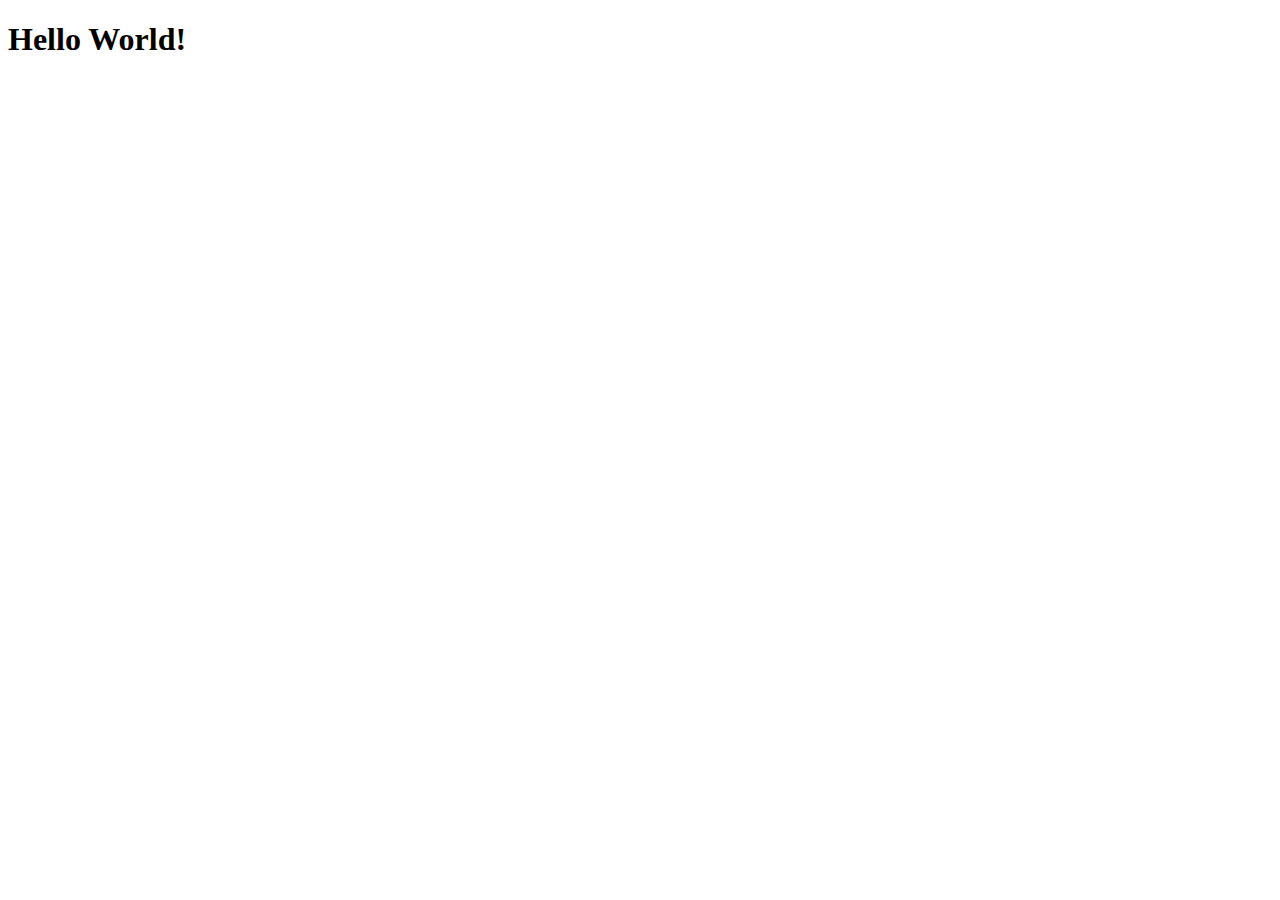
==== index.html @ 12549ade "some init msg" ====
<!DOCTYPE html>
<html lang="en">
<head>
    <meta charset="UTF-8">
    <meta http-equiv="X-UA-Compatible" content="IE=edge">
    <meta name="viewport" content="width=device-width, initial-scale=1.0">
    <title>Learn_Web</title>
    <link rel="stylesheet" href="styles/style.css"
</head>
<body>
    <h1>Hello World!</h1>
</body>
</html>
---- styles/style.css ----
/* auth */
.auth-form-container{
    width: 180px;
    height: auto;
    border: 1px solid #ccc;
    margin:auto;
    padding: 15px;
    box-sizing:border-box;
    background-color: rgb(184, 208, 212);
}

.auth-form-container .text-input-label{
    display:block;
    margin-bottom: 5px;
}

.auth-form-container .text-input-label1{
    font-style: italic;
    
}

.auth-form-container .text-input{
    height: 30px;
    width: 100%;
    box-sizing:border-box;
    padding-left: 25px;
    padding-right: 25px;
    border-color: blueviolet;
    background-color: thistle;
}

.form-group{
margin-bottom: 15px;
}

.submit-button{
    display:block;
    width:100%;
    height: 35px;
    text-decoration-color: rgb(250, 246, 246);
    background-color:rgb(139, 88, 221);
    color:rgb(245, 245, 245);
    border:0;
    margin-bottom: 15px;

}

.reset-pass-link{
    display:block;
    text-align:center;
    font-size: 12px;

}
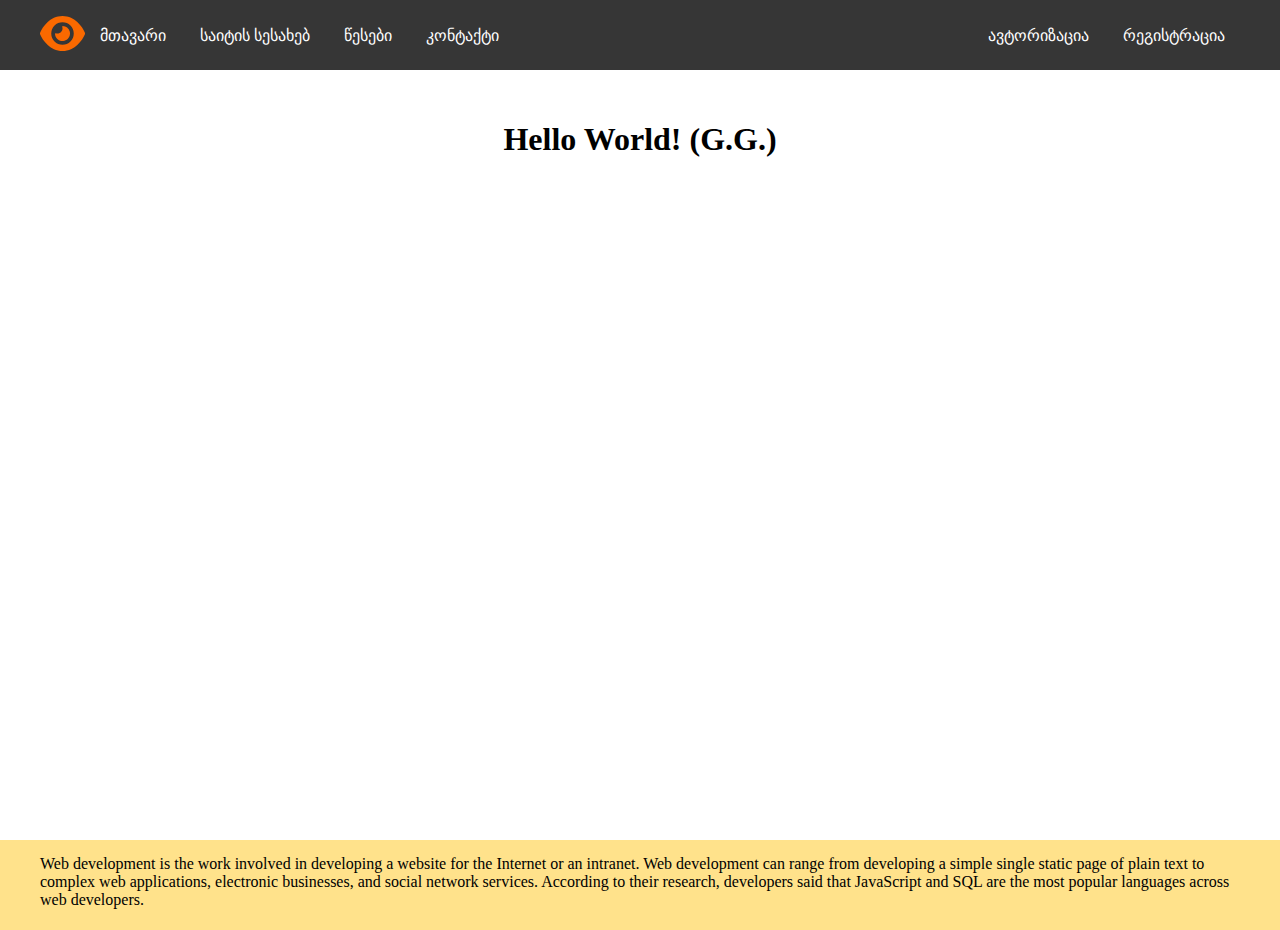
==== commit 138adfa7: "+header+footer" ====
--- a/index.html
+++ b/index.html
@@ -1,13 +1,47 @@
 <!DOCTYPE html>
 <html lang="en">
+
 <head>
     <meta charset="UTF-8">
     <meta http-equiv="X-UA-Compatible" content="IE=edge">
     <meta name="viewport" content="width=device-width, initial-scale=1.0">
     <title>Learn_Web</title>
-    <link rel="stylesheet" href="styles/style.css"
+    <link rel="stylesheet" href="./styles/style.css">
 </head>
+
 <body>
-    <h1>Hello World!</h1>
+    <header class="d-flex">
+        <div class="first-container d-flex">
+            <a href="#">
+                <img class="logo" src="./logo.svg" alt="ლოგო">
+            </a>
+            <nav class="d-flex">
+                <div>
+                    <a href="./index.html">მთავარი</a>
+                    <a href="#">საიტის სესახებ</a>
+                    <a href="#">წესები</a>
+                    <a href="#">კონტაქტი</a>
+                </div>
+                <div>
+                    <a href="./auth.html">ავტორიზაცია</a>
+                    <a href="./registration.html">რეგისტრაცია</a>
+                </div>
+            </nav>
+        </div>
+    </header>
+
+    <div class="container body-container">
+    <h1><center>Hello World! (G.G.)</center></h1>
+    </div>
+
+    <footer>
+        <div class="first-container">
+            <p>
+            Web development is the work involved in developing a website for the Internet or an intranet. Web development can range from developing a simple single static page of plain text to complex web applications, electronic businesses, and social network services.
+            According to their research, developers said that JavaScript and SQL are the most popular languages across web developers.
+            </p>
+        </div>
+    </footer>
+
 </body>
 </html>--- a/styles/style.css
+++ b/styles/style.css
@@ -1,3 +1,63 @@
+/* body */
+body{
+    margin: 0;
+    min-height: 100vh;
+}
+
+/* global styles */
+.first-container{
+    width:1200px;
+    margin:auto;
+}
+
+/* d-flex */
+.d-flex{
+display:flex;
+}
+
+/* Header styles */
+header{
+    height:70px;
+    background-color:rgb(54, 54, 54);
+    align-items: center;
+}
+
+header .logo{
+    width:45px;
+    height:45px;
+}
+
+header .first-container{
+    align-items: center;
+}
+
+nav{
+    width:calc(100% - 45px);
+    justify-content: space-between;
+}
+
+nav a{
+    color:white;
+    text-decoration: none;
+    padding: 15px;
+}
+
+nav a:hover{
+    text-decoration:underline;
+}
+
+/* footer */
+footer{
+    padding:15px 0;
+    background-color: rgb(255, 226, 139);
+    box-sizing:border-box;
+}
+
+footer p{
+    margin:0;
+    height:60px;
+}
+
 /* auth */
 .auth-form-container{
     width: 180px;
@@ -6,7 +66,15 @@
     margin:auto;
     padding: 15px;
     box-sizing:border-box;
-    background-color: rgb(184, 208, 212);
+    background-color: rgb(211, 211, 211);
+    font-family: 'Gill Sans', 'Gill Sans MT', Calibri, 'Trebuchet MS', sans-serif;
+    font-size:medium;
+}
+
+.body-container{
+    padding:30px 0;
+    min-height:calc(100vh - 70px - 60px);
+    box-sizing:border-box;
 }
 
 .auth-form-container .text-input-label{
@@ -16,7 +84,6 @@
 
 .auth-form-container .text-input-label1{
     font-style: italic;
-    
 }
 
 .auth-form-container .text-input{
@@ -26,12 +93,27 @@
     padding-left: 25px;
     padding-right: 25px;
     border-color: blueviolet;
-    background-color: thistle;
+    background-color: rgb(250, 237, 250);
 }
 
 .form-group{
 margin-bottom: 15px;
 }
+
+.reset-pass-link{
+    display:block;
+    color:blueviolet;
+    text-align:center;
+    font-size: 12px;
+    text-decoration:none;
+    padding: 15px;
+    padding-top: 0px;
+}
+
+.reset-pass-link:hover{
+    text-decoration:underline;
+}
+
 
 .submit-button{
     display:block;
@@ -42,12 +124,106 @@
     color:rgb(245, 245, 245);
     border:0;
     margin-bottom: 15px;
-
-}
-
-.reset-pass-link{
-    display:block;
-    text-align:center;
-    font-size: 12px;
-
+    cursor:pointer;
+    font-size:15px;
+}
+
+.registration-link{
+    display:block;
+    color:blueviolet;
+    text-align:center;
+    font-size: 15px;
+    text-decoration:none;
+    margin-top: -10px;
+}
+
+.registration-link:hover{
+    text-decoration:underline;
+}
+
+/* registration page*/
+.container-body-container{
+    width: 207px;
+    height: auto;
+    border: 1px solid #ccc;
+    margin:auto;
+    padding: 15px;
+    box-sizing:border-box;
+    background-color: rgb(211, 211, 211);
+    font-size:medium;
+    font-family: 'Gill Sans', 'Gill Sans MT', Calibri, 'Trebuchet MS', sans-serif;
+    min-height:calc(100vh - 70px - 60px);
+    box-sizing:border-box;
+
+}
+
+.container-body-container .text-input{
+    background-color:rgb(250, 237, 250);
+    border:solid #ccc;
+}
+
+.locations{
+background-color: rgb(207, 205, 241);
+border:1px solid gray;
+}
+
+.sex-container{
+    display:inline-block;
+}
+
+.btn{
+    display:block;
+    font-size: 15px;
+    font-weight: 35px;
+    text-align:center;
+    border-color: (139, 88, 221);
+}
+
+.btn-primary{
+    background-color: blueviolet;
+    border: 0;
+    color: white;
+    text-align: center;
+    margin:auto;
+    cursor:pointer;
+    width:100%;
+    height: 30px;
+}
+
+.btn-link{
+    display:block;
+    text-decoration: none;
+    text-align:center;
+    line-height: auto;
+    color:rgb(139, 88, 221);
+    padding-bottom: 5px;
+}
+
+.btn-link:hover{
+    text-decoration:underline;
+}
+
+.mb-15{
+    margin:15px;
+}
+
+/* reset pass */
+.text-input-reset{
+    display:block;
+    margin-bottom:20px;
+    margin-top:5px;
+    border-color:rgb(254, 255, 203);
+    background-color:rgb(211,211,211);
+}
+
+.container-reset-pass{
+    width: 207px;
+    height: auto;
+    border: 1px solid #ccc;
+    margin:auto;
+    padding: 15px;
+    box-sizing:border-box;
+    background-color: rgb(211, 211, 211);
+    font-size:medium;
+    font-family: 'Gill Sans', 'Gill Sans MT', Calibri, 'Trebuchet MS', sans-serif;
 }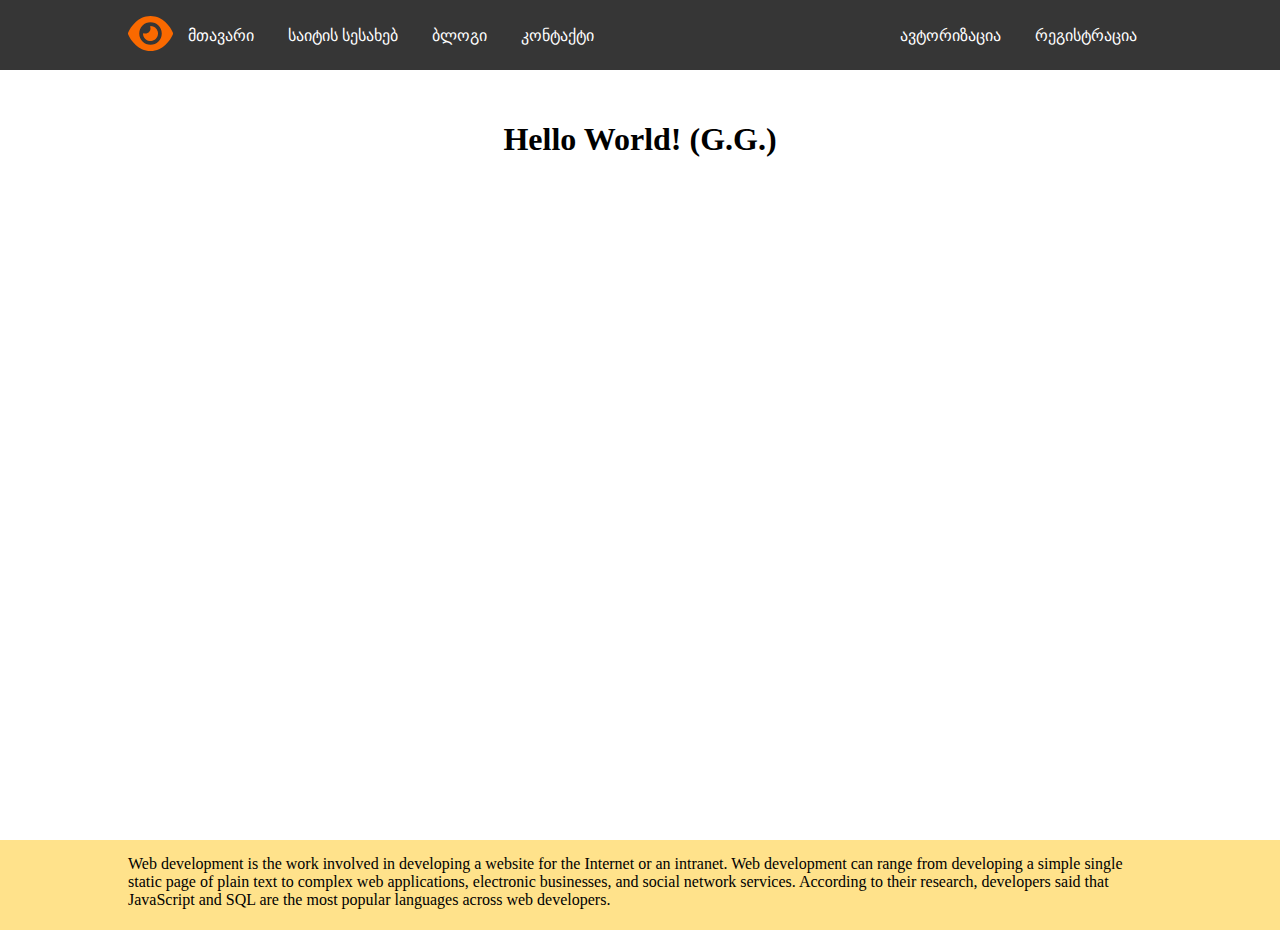
==== commit d68ab783: "+cards" ====
--- a/index.html
+++ b/index.html
@@ -13,13 +13,13 @@
     <header class="d-flex">
         <div class="first-container d-flex">
             <a href="#">
-                <img class="logo" src="./logo.svg" alt="ლოგო">
+                <img class="logo" src="./assets/img/logo.svg" alt="ლოგო">
             </a>
             <nav class="d-flex">
                 <div>
                     <a href="./index.html">მთავარი</a>
                     <a href="#">საიტის სესახებ</a>
-                    <a href="#">წესები</a>
+                    <a href="./blog-list.html">ბლოგი</a>
                     <a href="#">კონტაქტი</a>
                 </div>
                 <div>
--- a/styles/style.css
+++ b/styles/style.css
@@ -6,7 +6,7 @@
 
 /* global styles */
 .first-container{
-    width:1200px;
+    width:1024px;
     margin:auto;
 }
 
@@ -226,4 +226,36 @@
     background-color: rgb(211, 211, 211);
     font-size:medium;
     font-family: 'Gill Sans', 'Gill Sans MT', Calibri, 'Trebuchet MS', sans-serif;
+}
+
+/* blog-list page styles */
+
+.main-category-item{
+    outline: 3px dotted coral;
+    flex-grow: 1;
+    text-align: center;
+    padding: 15px 20px;
+    margin:0 15px;
+    width:25%;
+    text-decoration: none;
+    color:black;
+}
+
+.main-category-item:hover{
+    outline:solid;
+    color:chocolate;
+    background-color: #dad8d8;
+}
+
+.main-category-item:first-child{
+    margin: left 0;
+}
+
+.main-category-item:last-child{
+    margin: right 0;
+}
+
+.main-category-item img{
+    width: 40px;
+    height: 40px;
 }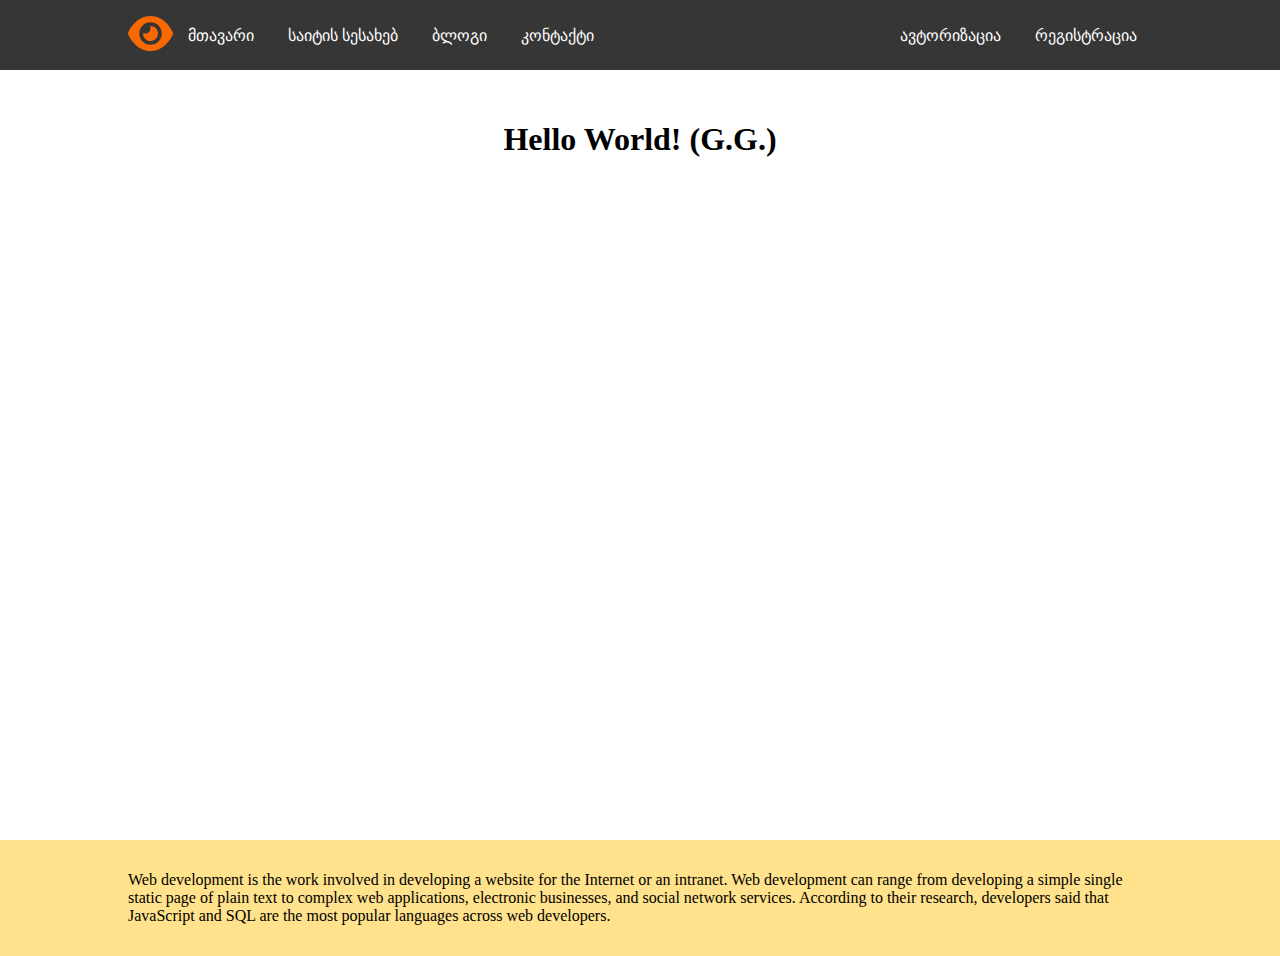
==== commit 80f8d903: "little bit changes" ====
--- a/index.html
+++ b/index.html
@@ -20,7 +20,7 @@
                     <a href="./index.html">მთავარი</a>
                     <a href="#">საიტის სესახებ</a>
                     <a href="./blog-list.html">ბლოგი</a>
-                    <a href="#">კონტაქტი</a>
+                    <a href="./contact.html">კონტაქტი</a>
                 </div>
                 <div>
                     <a href="./auth.html">ავტორიზაცია</a>
--- a/styles/style.css
+++ b/styles/style.css
@@ -48,12 +48,13 @@
 
 /* footer */
 footer{
+    display: flex;
     padding:15px 0;
     background-color: rgb(255, 226, 139);
     box-sizing:border-box;
 }
 
-footer p{
+footer .p{
     margin:0;
     height:60px;
 }
@@ -71,6 +72,13 @@
     font-size:medium;
 }
 
+.checkmark {
+    top: 0;
+    left: 0;
+    height: 12px;
+    width: 12px;
+  }
+
 .body-container{
     padding:30px 0;
     min-height:calc(100vh - 70px - 60px);
@@ -80,6 +88,7 @@
 .auth-form-container .text-input-label{
     display:block;
     margin-bottom: 5px;
+    
 }
 
 .auth-form-container .text-input-label1{
@@ -168,7 +177,15 @@
 }
 
 .sex-container{
-    display:inline-block;
+    display: block;
+    position: relative;
+    padding-left: 35px;
+    margin-bottom: 5px;
+    font-size: 15px;
+    -webkit-user-select: none;
+    -moz-user-select: none;
+    -ms-user-select: none;
+    user-select: none;
 }
 
 .btn{
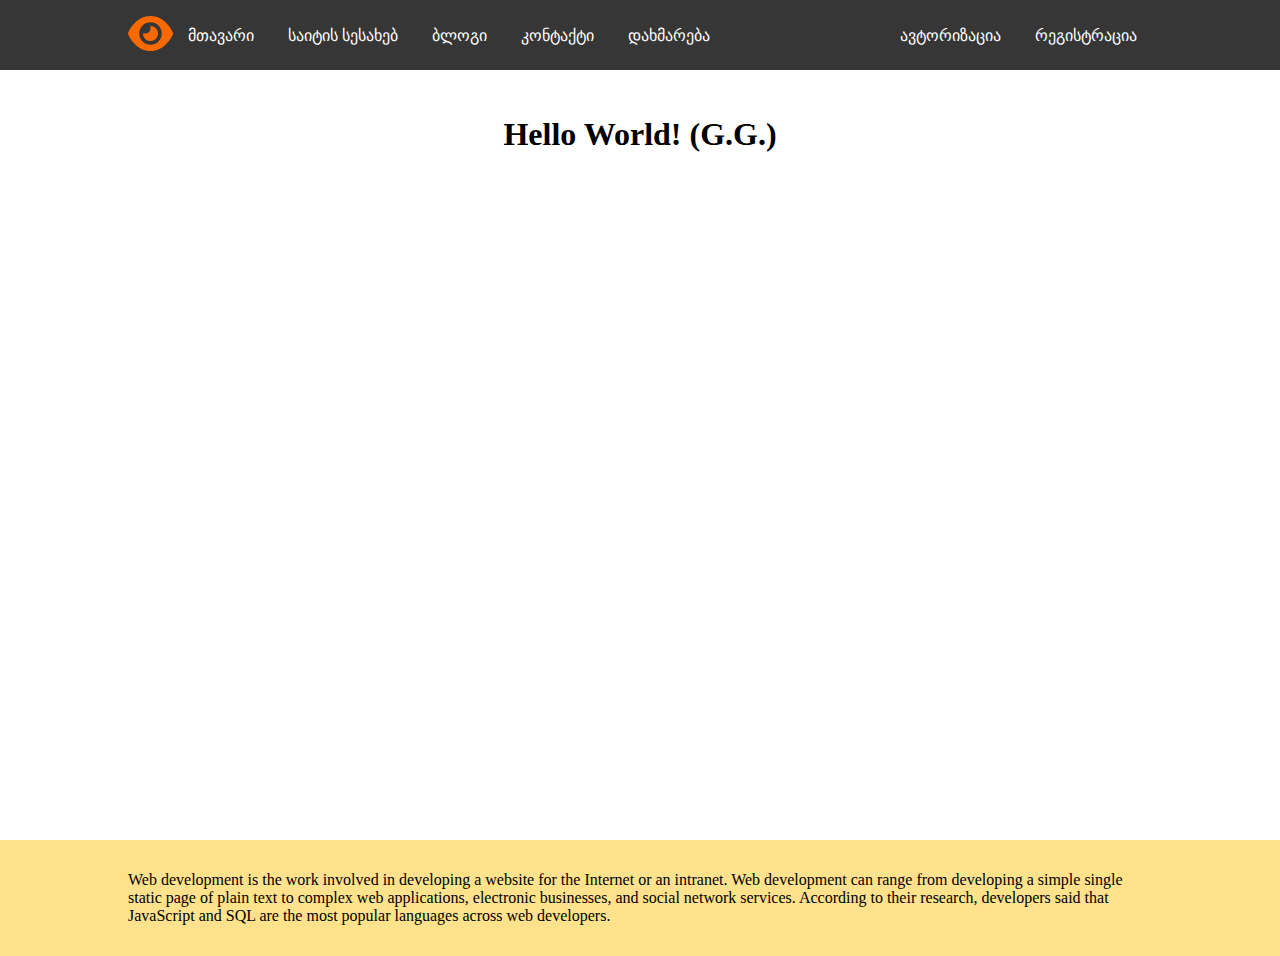
==== commit 0930e31c: "+help page" ====
--- a/index.html
+++ b/index.html
@@ -21,6 +21,7 @@
                     <a href="#">საიტის სესახებ</a>
                     <a href="./blog-list.html">ბლოგი</a>
                     <a href="./contact.html">კონტაქტი</a>
+                    <a href="./help-page.html">დახმარება</a>
                 </div>
                 <div>
                     <a href="./auth.html">ავტორიზაცია</a>
--- a/styles/style.css
+++ b/styles/style.css
@@ -9,6 +9,15 @@
     width:1024px;
     margin:auto;
 }
+
+.d-flex {
+    display: flex;
+}
+
+.d-block {
+    display: block;
+}
+
 
 /* d-flex */
 .d-flex{
@@ -80,7 +89,7 @@
   }
 
 .body-container{
-    padding:30px 0;
+    padding: 25px;
     min-height:calc(100vh - 70px - 60px);
     box-sizing:border-box;
 }
@@ -227,9 +236,10 @@
 /* reset pass */
 .text-input-reset{
     display:block;
-    margin-bottom:20px;
-    margin-top:5px;
-    border-color:rgb(254, 255, 203);
+    width: 167px;
+    margin-bottom:15px;
+    margin-top:10px;
+    border-color:rgb(253, 255, 111);
     background-color:rgb(211,211,211);
 }
 
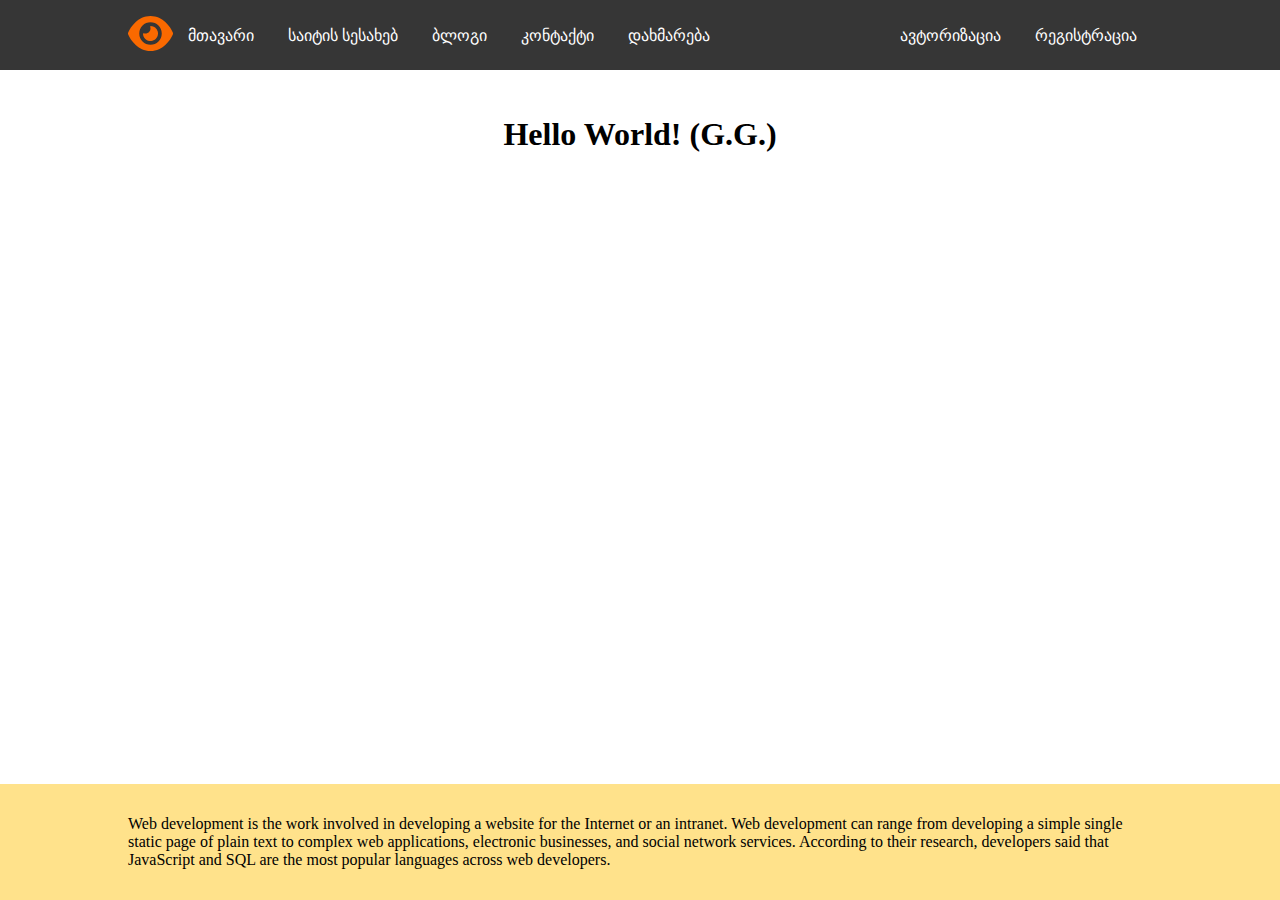
==== commit 97f8ea15: "refactored somethings" ====
--- a/index.html
+++ b/index.html
@@ -31,7 +31,7 @@
         </div>
     </header>
 
-    <div class="container body-container">
+    <div class="container body-container view-port-fit">
     <h1><center>Hello World! (G.G.)</center></h1>
     </div>
 
--- a/styles/style.css
+++ b/styles/style.css
@@ -8,6 +8,10 @@
 .first-container{
     width:1024px;
     margin:auto;
+}
+
+.view-port-fit{
+    min-height: calc(100vh - (70px + 116px));
 }
 
 .d-flex {
@@ -58,6 +62,7 @@
 /* footer */
 footer{
     display: flex;
+    align-items: center;
     padding:15px 0;
     background-color: rgb(255, 226, 139);
     box-sizing:border-box;
@@ -89,8 +94,7 @@
   }
 
 .body-container{
-    padding: 25px;
-    min-height:calc(100vh - 70px - 60px);
+    padding: 25px 0px;
     box-sizing:border-box;
 }
 
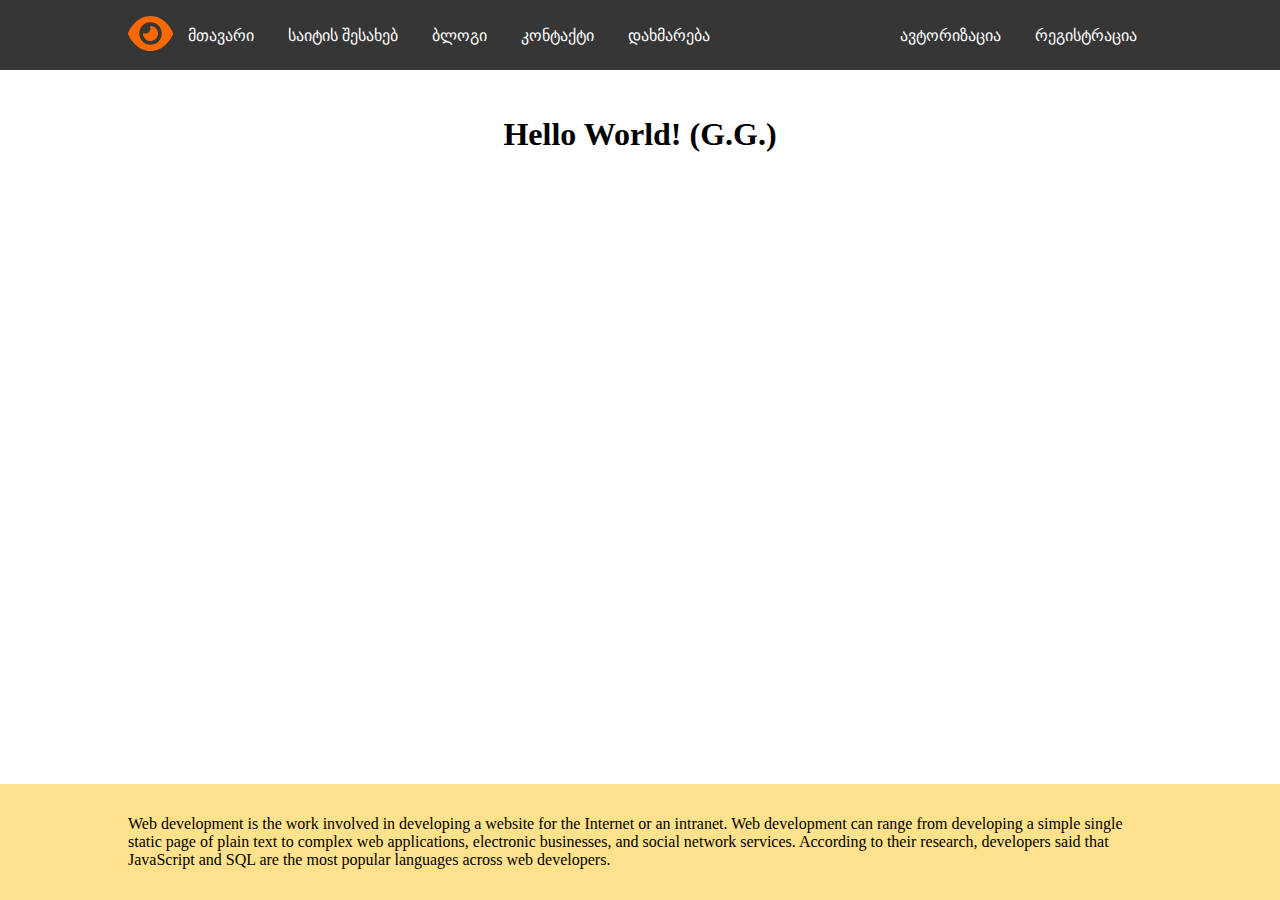
==== commit 18a82ac4: "refactoring n3" ====
--- a/index.html
+++ b/index.html
@@ -18,7 +18,7 @@
             <nav class="d-flex">
                 <div>
                     <a href="./index.html">მთავარი</a>
-                    <a href="#">საიტის სესახებ</a>
+                    <a href="#">საიტის შესახებ</a>
                     <a href="./blog-list.html">ბლოგი</a>
                     <a href="./contact.html">კონტაქტი</a>
                     <a href="./help-page.html">დახმარება</a>
